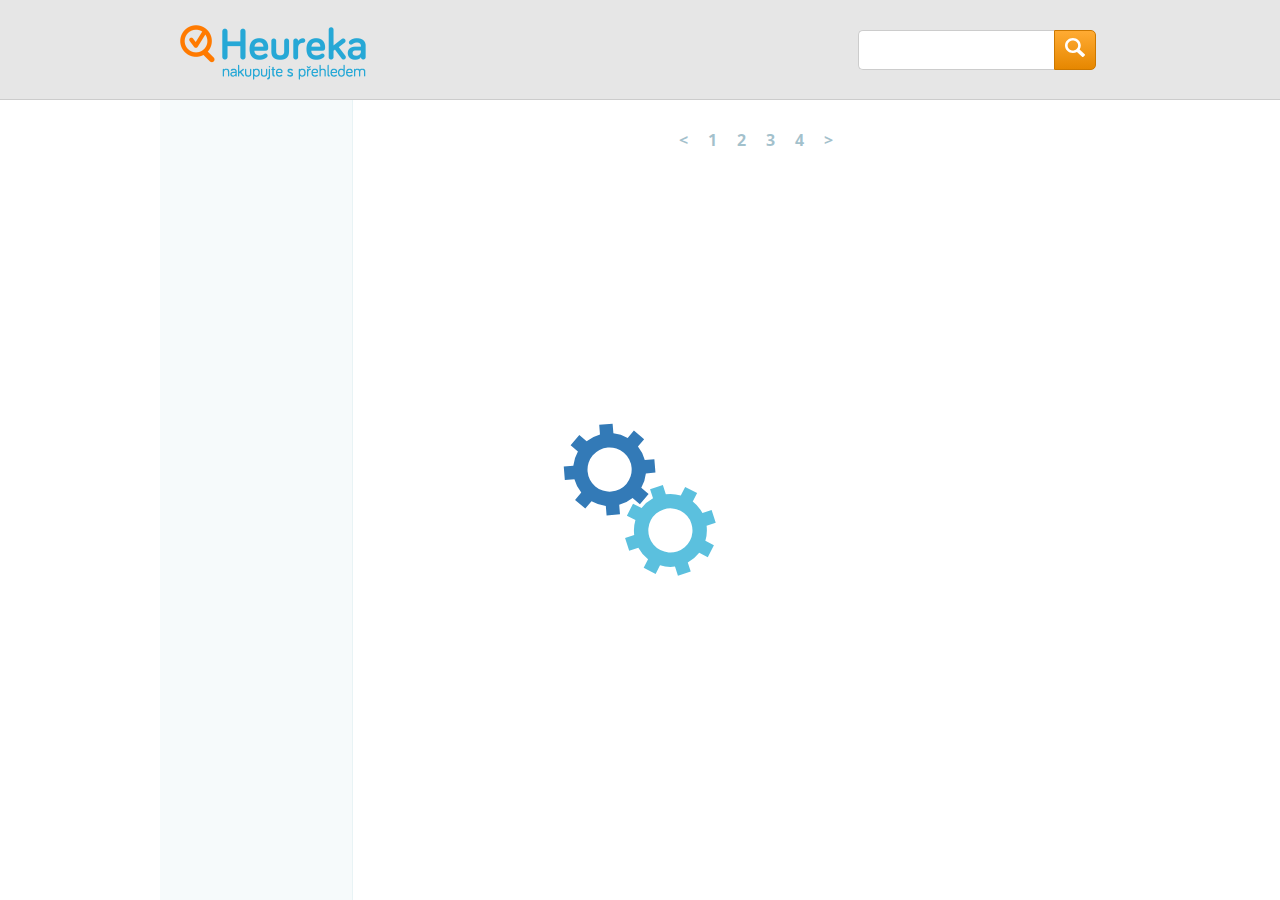
==== index.html @ c29c469c "Ïnitial release of heureka testday web" ====
﻿<!DOCTYPE html>
<html>
<head>
<meta charset="utf-8">
<meta name="viewport" content="width=device-width, initial-scale = 1.0, maximum-scale=1.0, user-scalable=no" />
<title>Heureka testday</title>

<script src="https://ajax.googleapis.com/ajax/libs/jquery/3.3.1/jquery.min.js"></script>
<script src="heureka1.0.js"></script>
<script src="main.js"></script>
<link href="https://fonts.googleapis.com/css?family=Open+Sans|Roboto" rel="stylesheet">
<link rel="stylesheet" href="heureka.css" type="text/css">
</head>
<body>
<div class="container">
	<header>
		<div class="header-left">
			<div class="hamburger-menu-wrapper">
				<div class="hamburger-menu">
					<span class="hamburger-line-1"></span><span class="hamburger-line-2"></span><span class="hamburger-line-3"></span>
				</div>
			</div>
			<div class="logo"><img src="logo_heureka.png"></div>
		</div>
		<div class="header-right">
			<div class="search-bar">
			<form>
				<input type="search" name="q">
				<button type="submit">
					<img src="search.svg">
				</button>
			</form>
			</div>
		</div>
	</header>
</div>
<div class="content-container">
	<div class="loading" style="display:block;">
		<img src="gears.svg">
	</div>
	<div class="content">
		<nav>
			<ul>
			</ul>
		</nav>
		<main>
		<div class="categories">
			<ul>
			</ul>
		</div>
		<div class="items" style="display: none">
			<ul>
			</ul>
		</div>
		<div class="offers" style="display:none">
			<div class="item-description">
				<div class="gallery">
				</div>
				<div class="description">
				</div>
			</div>
			<div class="item-description-expand">
				<div class="arrow">
					<img src="arrow.svg">			
				</div>
			</div>
			<div class="price-comparison">
				<h2>Srovnání cen</h2>
				<ul>
				</ul>
				<div class="loadmore"><a onclick="event.preventDefault();showMoreOffers();" href="">Načíst více</a></div>
			</div>
		</div>
		<div class="paginator">
			<ul>
				<li><a href="#">&lt;</a></li>
				<li><a href="#">1</a></li>
				<li><a href="#">2</a></li>
				<li><a href="#">3</a></li>
				<li><a href="#">4</a></li>
				<li><a href="#">&gt;</a></li>
			</ul>
		</div>
		<!-- -->
		</main>
	</div>
</div>
</body>
</html>
---- heureka.css ----
* {
  font-family: "Open Sans", Verdana, Geneva, sans-serif; }

input[type="search"] {
  -webkit-appearance: none; }

li a {
  color: inherit;
  text-decoration: none; }

body {
  background-color: #fff;
  margin: 0 auto;
  min-height: 100vh; }

.container {
  margin: auto;
  box-sizing: border-box;
  border-bottom: 1px solid #cccccc;
  width: 100%;
  background: #e6e6e6; }

header {
  margin: auto;
  width: 960px;
  height: 99px; }
  @media (max-width: 960px) {
    header {
      height: 59px;
      width: 100%; } }
  header .header-left {
    position: relative;
    display: block;
    float: left; }
    header .header-left .logo {
      float: left;
      height: 99px;
      box-sizing: border-box;
      padding: 16.5px 10px; }
      @media (max-width: 960px) {
        header .header-left .logo {
          height: 59px;
          padding: 15px 5px;
          padding-left: 20px; }
          header .header-left .logo img {
            height: 30px; } }
    header .header-left .hamburger-menu-wrapper {
      box-sizing: border-box;
      height: 59px;
      display: block;
      float: left;
      padding-top: 15px;
      padding-left: 10px; }
    header .header-left .hamburger-menu {
      display: none;
      cursor: pointer;
      float: left;
      position: relative;
      overflow: hidden;
      width: 30px;
      height: 30px; }
      @media (max-width: 960px) {
        header .header-left .hamburger-menu {
          display: block; } }
      header .header-left .hamburger-menu .hamburger-line-1 {
        border-radius: 2px;
        transition: 0.5s all;
        transform-origin: 50% 50%;
        background: #777;
        display: block;
        position: absolute;
        width: 25px;
        height: 5px;
        top: 2.5px;
        left: 2.5px; }
      header .header-left .hamburger-menu .hamburger-line-2 {
        border-radius: 2px;
        transition: 0.5s all;
        transform-origin: 50% 50%;
        background: #777;
        display: block;
        position: absolute;
        width: 25px;
        height: 5px;
        top: 12.5px;
        left: 2.5px; }
      header .header-left .hamburger-menu .hamburger-line-3 {
        border-radius: 2px;
        transition: 0.5s all;
        transform-origin: 50% 50%;
        background: #777;
        display: block;
        position: absolute;
        width: 25px;
        height: 5px;
        top: 22.5px;
        left: 2.5px; }
    header .header-left .opened .hamburger-line-1 {
      transform: translate(0, 10px) rotate(45deg); }
    header .header-left .opened .hamburger-line-2 {
      transform: scale(0); }
    header .header-left .opened .hamburger-line-3 {
      transform: translate(0, -10px) rotate(-45deg); }
  header .header-right {
    float: right;
    height: 100%; }
    header .header-right .search-bar {
      float: left;
      position: relative;
      top: 30px;
      right: 10%;
      height: 40px; }
      @media (max-width: 960px) {
        header .header-right .search-bar {
          height: 36px;
          top: 12px; } }
      header .header-right .search-bar input[type=search] {
        font-family: "Open Sans", Verdana, Geneva, sans-serif;
        padding: 10px;
        float: left;
        display: inline-block;
        border-radius: 5px;
        border: 1px solid #cccccc;
        box-sizing: border-box;
        margin: 0;
        height: 40px; }
        @media (max-width: 960px) {
          header .header-right .search-bar input[type=search] {
            height: 36px;
            width: 40vw; } }
        @media (min-width: 960px) {
          header .header-right .search-bar input[type=search] {
            border-top-right-radius: 0;
            border-right: 0;
            border-bottom-right-radius: 0; } }
      header .header-right .search-bar button {
        float: left;
        display: none;
        border-radius: 5px;
        border: 1px solid #cc7800;
        background: -webkit-linear-gradient(#ffab33, #e68700);
        background: -o-linear-gradient(#ffab33, #e68700);
        background: linear-gradient(#ffab33, #e68700);
        box-sizing: border-box;
        margin: 0;
        padding: 0;
        height: 40px; }
        header .header-right .search-bar button:hover {
          background: -webkit-linear-gradient(#ffc066, #FF9600);
          background: -o-linear-gradient(#ffc066, #FF9600);
          background: linear-gradient(#ffc066, #FF9600);
          cursor: pointer; }
        @media (min-width: 960px) {
          header .header-right .search-bar button {
            display: inline-block;
            border-top-left-radius: 0;
            border-bottom-left-radius: 0; } }
        header .header-right .search-bar button img {
          margin: 0 10px;
          width: 20px;
          height: 20px; }

.content-container {
  position: relative;
  margin: auto;
  width: 100%; }
  .content-container .loading {
    z-index: 150;
    position: absolute;
    width: 100%;
    height: 100%;
    display: block;
    background: rgba(255, 255, 255, 0.6); }
    .content-container .loading img {
      z-index: 150;
      position: absolute;
      top: 50%;
      left: 50%;
      transform: translate(-50%, -50%);
      max-width: 20%;
      max-height: 20%; }

.content {
  display: flex;
  margin: auto;
  width: 960px;
  min-height: calc(100vh - 100px); }
  @media (max-width: 960px) {
    .content {
      display: block;
      overflow: hidden;
      min-height: calc(100vh - 60px);
      height: calc(100vh - 60px);
      width: 100%; } }

nav {
  box-sizing: border-box;
  border-right: 1px solid #c6e0e5;
  flex: 1;
  padding: 0;
  margin: 0;
  margin-left: 0;
  display: block;
  box-sizing: border-box;
  width: 192px;
  background-color: #E9F3F5; }
  @media (max-width: 960px) {
    nav {
      float: left;
      width: 192px;
      margin-left: -192px;
      min-height: calc(100vh - 60px);
      height: 100%;
      overflow: auto; } }
  nav ul {
    height: 100%;
    margin: 0;
    padding: 0px;
    display: block; }
    nav ul li {
      color: #666;
      box-sizing: border-box;
      display: inline-block;
      width: 100%;
      height: 50px;
      line-height: 50px;
      padding: 0 15px; }
      nav ul li:hover {
        cursor: pointer;
        background: linear-gradient(#edad68, #e7943b);
        color: white;
        border-radius: 15px; }
  nav.opened {
    margin-left: 0; }

main {
  transition: margin 0.5s 0.1s;
  display: block;
  flex: 4;
  box-sizing: border-box;
  width: 768px; }
  @media (max-width: 960px) {
    main {
      float: left;
      height: 100%;
      width: 100%;
      overflow: auto; } }
  main.opened {
    margin-right: -192px; }
  main .categories ul {
    padding: 0;
    margin: 2.75%; }
    main .categories ul li {
      border-radius: 5px;
      border: 1px solid transparent;
      box-sizing: border-box;
      position: relative;
      display: inline-block;
      width: 26.73522%;
      margin: 2.82776%;
      padding-top: 26.73522%; }
      main .categories ul li span {
        position: absolute;
        top: 0;
        left: 0;
        bottom: 0;
        right: 0; }
        main .categories ul li span img {
          width: 60%;
          height: 60%;
          margin: 5% 20%; }
          @media (max-width: 960px) {
            main .categories ul li span img {
              margin: 0 20%; } }
        main .categories ul li span p {
          margin: 10% auto;
          font-size: 16px;
          text-align: center;
          line-height: 100%; }
          @media (max-width: 960px) {
            main .categories ul li span p {
              margin: 5% auto;
              font-size: 80%;
              line-height: 1em; } }
      main .categories ul li:hover {
        border: 1px solid #CFCFCF;
        color: #FF5F00; }
  main .items ul {
    padding: 0;
    margin: 0; }
    main .items ul li {
      overflow: hidden;
      border-radius: 5px;
      border: 1px solid #ddd;
      display: block;
      clear: both;
      width: calc(100% - 20px);
      margin: 10px;
      height: 120px;
      box-sizing: border-box; }
      @media (max-width: 960px) {
        main .items ul li {
          height: 98px; } }
      main .items ul li .item-left, main .items ul li .item-center, main .items ul li .item-right {
        padding: 10px;
        height: 100px;
        float: left;
        display: inline-block; }
        @media (max-width: 960px) {
          main .items ul li .item-left, main .items ul li .item-center, main .items ul li .item-right {
            padding: 4px;
            height: 70px; } }
      main .items ul li .item-left {
        width: 100px;
        padding: auto; }
        @media (max-width: 960px) {
          main .items ul li .item-left {
            width: 70px; } }
        main .items ul li .item-left img {
          max-width: 100px;
          max-height: 100px;
          margin: auto; }
          @media (max-width: 960px) {
            main .items ul li .item-left img {
              padding: 10px 0px;
              max-width: 70px;
              max-height: 70px; } }
      main .items ul li .item-center {
        width: calc(100% - 350px); }
        @media (max-width: 960px) {
          main .items ul li .item-center {
            width: calc(100% - 194px); } }
        main .items ul li .item-center h3 {
          font: 18px "Open Sans", Verdana, Geneva, sans-serif;
          margin: 5px 0;
          line-height: 20px; }
          @media (max-width: 960px) {
            main .items ul li .item-center h3 {
              font: 14px "Open Sans", Verdana, Geneva, sans-serif; } }
        main .items ul li .item-center p {
          font: 12px "Open Sans", Verdana, Geneva, sans-serif;
          margin: 5px 0; }
          @media (max-width: 960px) {
            main .items ul li .item-center p {
              font: 11px "Open Sans", Verdana, Geneva, sans-serif; } }
      main .items ul li .item-right {
        text-align: center;
        width: 190px; }
        @media (max-width: 960px) {
          main .items ul li .item-right {
            width: 100px; } }
        main .items ul li .item-right .item-price p {
          margin: 0;
          padding: 5px;
          line-height: 34px;
          font: 18px "Open Sans", Verdana, Geneva, sans-serif; }
          @media (max-width: 960px) {
            main .items ul li .item-right .item-price p {
              font: 13px "Open Sans", Verdana, Geneva, sans-serif; } }
        main .items ul li .item-right .item-compare-price button {
          padding: 10px;
          font: bold 14px "Open Sans", Verdana, Geneva, sans-serif;
          color: white;
          background: -webkit-linear-gradient(#4fbae0, #2297c0);
          background: -o-linear-gradient(#4fbae0, #2297c0);
          background: linear-gradient(#4fbae0, #2297c0);
          border-radius: 5px;
          border: 1px solid #1e86ab; }
          main .items ul li .item-right .item-compare-price button:hover {
            cursor: pointer;
            background: -webkit-linear-gradient(#7bcbe7, #3ab2dc);
            background: -o-linear-gradient(#7bcbe7, #3ab2dc);
            background: linear-gradient(#7bcbe7, #3ab2dc); }
          @media (max-width: 960px) {
            main .items ul li .item-right .item-compare-price button {
              padding: 6px;
              font: bold 10px "Open Sans", Verdana, Geneva, sans-serif; } }
  main .offers {
    padding: 10px; }
    main .offers .item-description {
      display: flex;
      height: auto; }
      @media (max-width: 960px) {
        main .offers .item-description {
          display: block; } }
      main .offers .item-description .gallery {
        font-size: 0;
        margin: 0;
        padding: 0;
        display: inline-block;
        width: 180px;
        height: 240px;
        margin: 18px 20px; }
        @media (max-width: 960px) {
          main .offers .item-description .gallery {
            clear: both;
            display: block;
            margin: 18px auto; } }
        main .offers .item-description .gallery img {
          max-width: 60px;
          max-height: 60px; }
        main .offers .item-description .gallery span, main .offers .item-description .gallery a {
          margin: 0;
          padding: 0;
          width: 60px;
          height: 60px; }
        main .offers .item-description .gallery .main {
          width: 180px;
          height: 180px;
          display: block;
          clear: both; }
          main .offers .item-description .gallery .main a {
            width: 180px;
            height: 180px; }
          main .offers .item-description .gallery .main img {
            max-width: 180px !important;
            max-height: 180px !important; }
      main .offers .item-description .description {
        position: relative;
        width: calc(100% - 220px);
        max-height: 240px;
        transition: max-height 0.5s;
        overflow: hidden;
        display: inline-block;
        padding: 10px;
        box-sizing: border-box; }
        @media (max-width: 960px) {
          main .offers .item-description .description {
            display: block;
            width: 100%; } }
        main .offers .item-description .description h3 {
          font: "Open Sans", Verdana, Geneva, sans-serif;
          font-size: 24px;
          color: #26a8d6; }
        main .offers .item-description .description p {
          font: "Open Sans", Verdana, Geneva, sans-serif;
          font-size: 14px;
          color: #333; }
      main .offers .item-description .description::before {
        display: block;
        background: linear-gradient(rgba(255, 255, 255, 0) 0%, #fff 90%);
        position: absolute;
        height: 40px;
        width: 100%;
        bottom: 0;
        left: 0;
        content: ''; }
      main .offers .item-description .description-expanded {
        max-height: 800px; }
      main .offers .item-description .description-expanded::before {
        content: none; }
    main .offers .item-description-expand {
      cursor: pointer;
      width: 100%;
      height: 38.4px;
      padding: 7.2px 0;
      box-sizing: border-box; }
      main .offers .item-description-expand .arrow {
        transition: transform 0.5s;
        transform: scale(1, -1);
        display: block;
        width: 24px;
        height: 24px;
        margin: auto; }
      main .offers .item-description-expand img {
        display: block;
        width: 24px;
        height: 24px; }
      main .offers .item-description-expand.opened .arrow {
        transform: scale(1, 1); }
    main .offers .price-comparison h2 {
      padding: 0 15px;
      color: #FF9600;
      font-size: 24px; }
    main .offers .price-comparison ul {
      margin: 0;
      padding: 0;
      width: 100%;
      max-height: 1500px;
      transition: max-height 1.5s; }
      main .offers .price-comparison ul li {
        display: flex;
        width: 100%;
        border-bottom: 1px solid rgba(0, 0, 0, 0.08); }
        main .offers .price-comparison ul li:hover {
          background: #f2f2f2; }
        main .offers .price-comparison ul li .eshop-name {
          box-sizing: border-box;
          padding: 0 15px;
          display: inline-block;
          width: calc(100% - 300px);
          height: 50px;
          line-height: 50px;
          overflow: hidden; }
          @media (max-width: 960px) {
            main .offers .price-comparison ul li .eshop-name {
              width: 60%; } }
        main .offers .price-comparison ul li .eshop-buy {
          width: 150px;
          display: inline-block;
          height: 50px;
          box-sizing: border-box;
          padding: 5px; }
          @media (max-width: 960px) {
            main .offers .price-comparison ul li .eshop-buy {
              width: 20%; } }
          main .offers .price-comparison ul li .eshop-buy a {
            display: block;
            text-align: center;
            width: 100%;
            height: 100%;
            font: bold 14px "Open Sans", Verdana, Geneva, sans-serif;
            color: white;
            background: -webkit-linear-gradient(#ffab33, #e68700);
            background: -o-linear-gradient(#ffab33, #e68700);
            background: linear-gradient(#ffab33, #e68700);
            border-radius: 5px;
            border: 1px solid #cc7800; }
            main .offers .price-comparison ul li .eshop-buy a p {
              margin: 0;
              padding: 0;
              line-height: 40px; }
            main .offers .price-comparison ul li .eshop-buy a:hover {
              cursor: pointer;
              background: -webkit-linear-gradient(#ffc066, #ffa11a);
              background: -o-linear-gradient(#ffc066, #ffa11a);
              background: linear-gradient(#ffc066, #ffa11a); }
        main .offers .price-comparison ul li .eshop-price {
          width: 150px;
          display: inline-block;
          height: 50px; }
          @media (max-width: 960px) {
            main .offers .price-comparison ul li .eshop-price {
              width: 20%; } }
          main .offers .price-comparison ul li .eshop-price p {
            overflow: hidden;
            font-weight: bold;
            color: #FF9600;
            padding: 0;
            margin: 0;
            width: 100%;
            text-align: center;
            height: 50px;
            line-height: 50px; }
      main .offers .price-comparison ul.collapsed {
        max-height: 150px;
        overflow: hidden; }
    main .offers .loadmore {
      width: 100%;
      text-align: center;
      padding: 10px 0; }
      main .offers .loadmore a {
        color: #FF9600; }
  main .paginator {
    width: 100%; }
    main .paginator ul {
      width: 50%;
      text-align: center;
      display: block;
      margin: auto; }
      main .paginator ul li {
        font-weight: bold;
        color: #17647f;
        display: inline-block;
        padding: 8px; }
        main .paginator ul li.active {
          color: #FF9600; }
        main .paginator ul li.disabled {
          color: #ccc; }
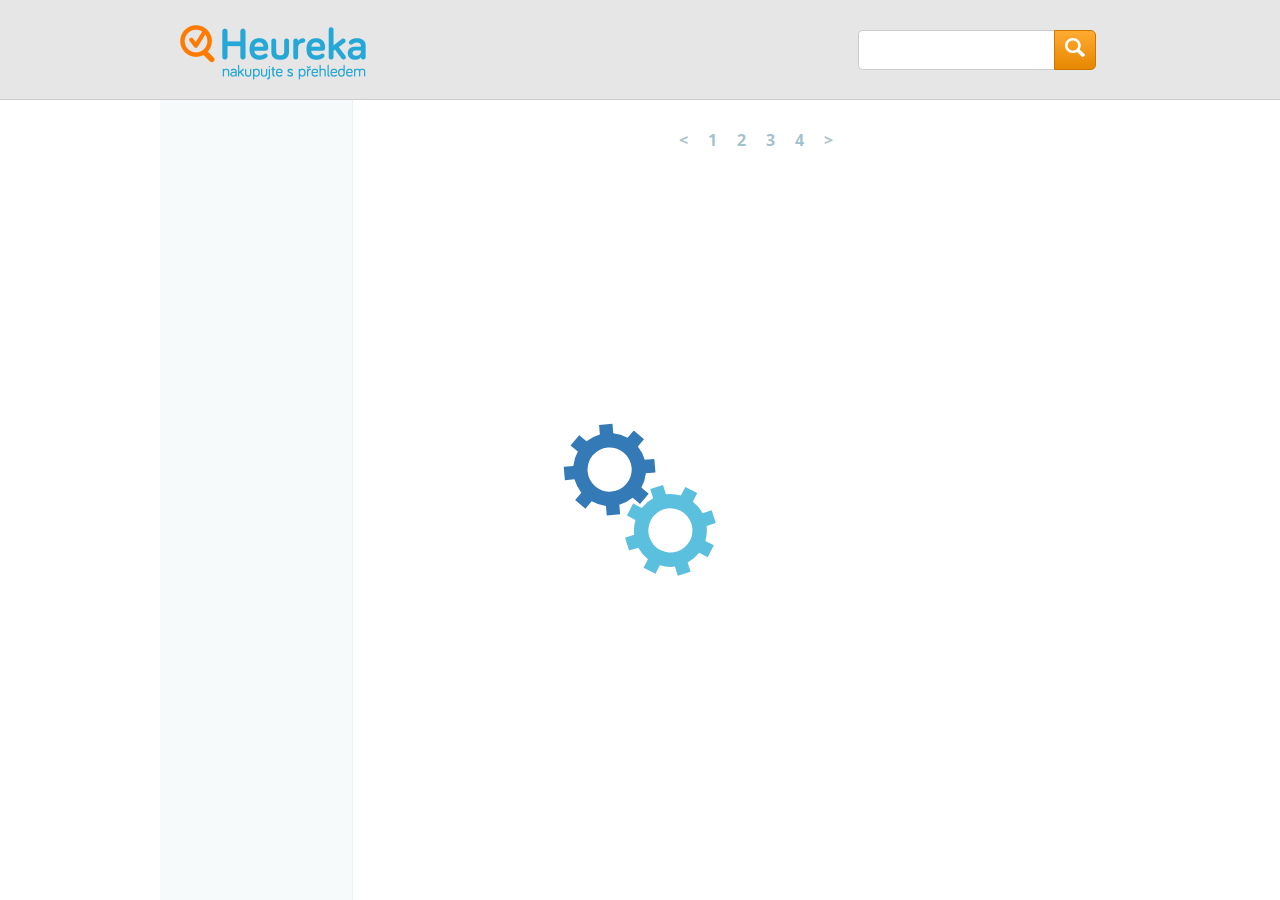
==== commit 97ee8506: "little changes of navbar" ====
--- a/index.html
+++ b/index.html
@@ -20,7 +20,7 @@
 					<span class="hamburger-line-1"></span><span class="hamburger-line-2"></span><span class="hamburger-line-3"></span>
 				</div>
 			</div>
-			<div class="logo"><img src="logo_heureka.png"></div>
+			<div class="logo" onclick="showMainPage();"><img src="logo_heureka.png"></div>
 		</div>
 		<div class="header-right">
 			<div class="search-bar">
--- a/heureka.css
+++ b/heureka.css
@@ -33,6 +33,7 @@
     display: block;
     float: left; }
     header .header-left .logo {
+      cursor: pointer;
       float: left;
       height: 99px;
       box-sizing: border-box;
@@ -225,7 +226,7 @@
       height: 50px;
       line-height: 50px;
       padding: 0 15px; }
-      nav ul li:hover {
+      nav ul li:hover, nav ul li.active {
         cursor: pointer;
         background: linear-gradient(#edad68, #e7943b);
         color: white;
@@ -326,39 +327,46 @@
               max-width: 70px;
               max-height: 70px; } }
       main .items ul li .item-center {
-        width: calc(100% - 350px); }
+        width: calc(100% - 350px);
+        text-overflow: ellipsis; }
         @media (max-width: 960px) {
           main .items ul li .item-center {
-            width: calc(100% - 194px); } }
+            width: calc(100% - 214px); } }
         main .items ul li .item-center h3 {
           font: 18px "Open Sans", Verdana, Geneva, sans-serif;
           margin: 5px 0;
           line-height: 20px; }
           @media (max-width: 960px) {
             main .items ul li .item-center h3 {
-              font: 14px "Open Sans", Verdana, Geneva, sans-serif; } }
+              font: bold 13px "Open Sans", Verdana, Geneva, sans-serif; } }
         main .items ul li .item-center p {
           font: 12px "Open Sans", Verdana, Geneva, sans-serif;
+          height: calc(100px - 30px);
+          overflow: hidden;
+          text-overflow: ellipsis;
           margin: 5px 0; }
           @media (max-width: 960px) {
             main .items ul li .item-center p {
-              font: 11px "Open Sans", Verdana, Geneva, sans-serif; } }
+              height: calc(70px - 20px);
+              font: 12px "Open Sans", Verdana, Geneva, sans-serif; } }
       main .items ul li .item-right {
         text-align: center;
+        color: #FF9600;
         width: 190px; }
         @media (max-width: 960px) {
           main .items ul li .item-right {
-            width: 100px; } }
+            padding-top: 5px;
+            width: 120px; } }
         main .items ul li .item-right .item-price p {
           margin: 0;
-          padding: 5px;
+          padding: 10px 2.5px;
           line-height: 34px;
-          font: 18px "Open Sans", Verdana, Geneva, sans-serif; }
+          font: bold 18px "Open Sans", Verdana, Geneva, sans-serif; }
           @media (max-width: 960px) {
             main .items ul li .item-right .item-price p {
-              font: 13px "Open Sans", Verdana, Geneva, sans-serif; } }
+              font: bold 13px "Open Sans", Verdana, Geneva, sans-serif; } }
         main .items ul li .item-right .item-compare-price button {
-          padding: 10px;
+          padding: 10px 2.5px;
           font: bold 14px "Open Sans", Verdana, Geneva, sans-serif;
           color: white;
           background: -webkit-linear-gradient(#4fbae0, #2297c0);
@@ -374,7 +382,7 @@
           @media (max-width: 960px) {
             main .items ul li .item-right .item-compare-price button {
               padding: 6px;
-              font: bold 10px "Open Sans", Verdana, Geneva, sans-serif; } }
+              font: bold 12px "Open Sans", Verdana, Geneva, sans-serif; } }
   main .offers {
     padding: 10px; }
     main .offers .item-description {
